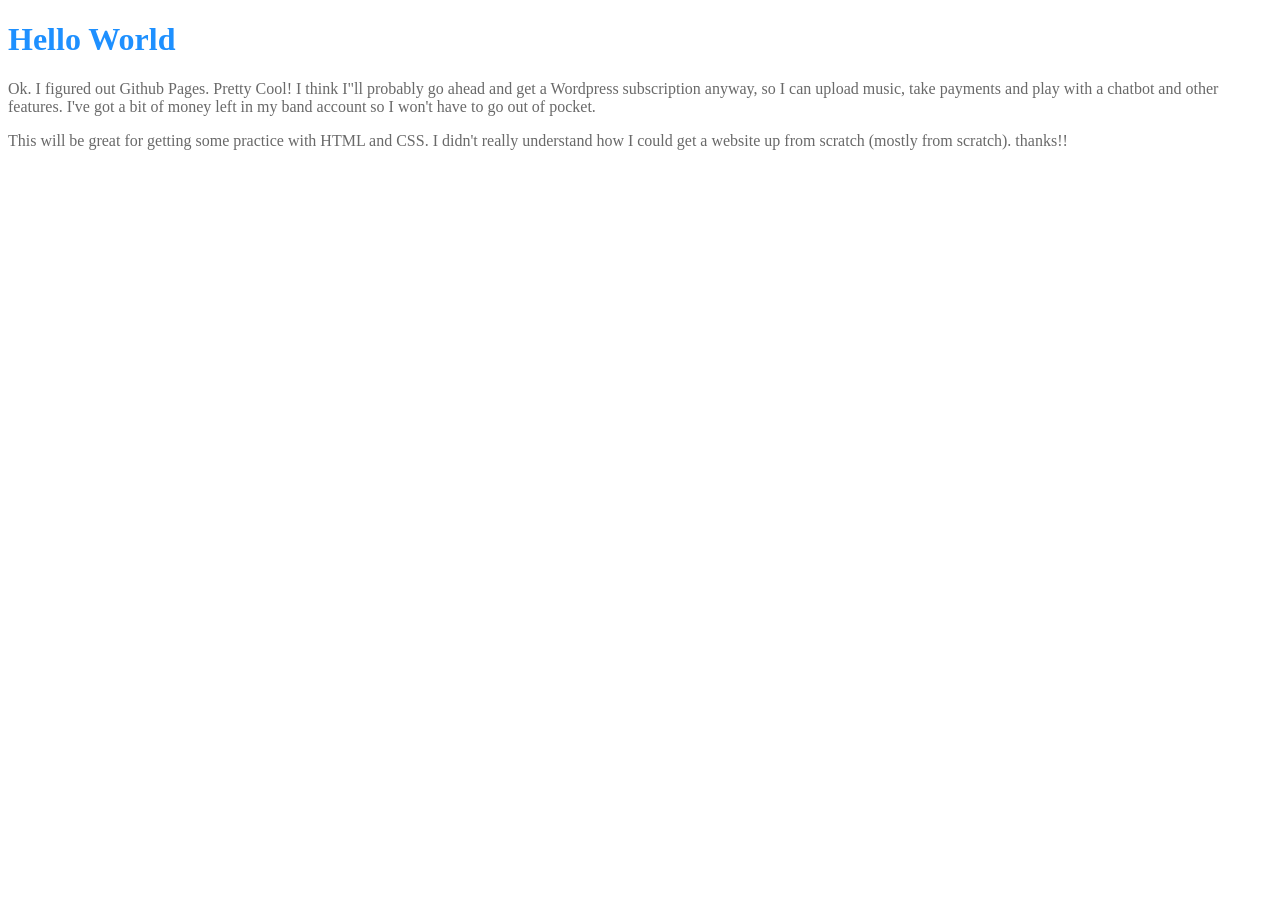
==== index.html @ 3930398c "renamed index" ====
<!DOCTYPE html>
<html>
<head><link rel="stylesheet" href="GitPagesTestCSS.css"></head>
<body>
<h1>Hello World</h1>
<p>Ok. I figured out Github Pages. Pretty Cool! I think I"ll probably go ahead and get a Wordpress subscription anyway, so I can upload music, take payments and play with a chatbot and other features. I've got a bit of money left in my band account so I won't have to go out of pocket.</p> 

<p>This will be great for getting some practice with HTML and <span>CSS</span>. I didn't really understand how I could get a website up from scratch (mostly from scratch).

thanks!!</p>
</body>
</html>
---- GitPagesTestCSS.css ----
h1 {
  color: dodgerblue;
}
p {
  color: dimgrey;
}


@keyframes example {
  from {background-color: red;}
  to {background-color: yellow;}
}

span {
  animation: example 2s linear 2s infinite alternate;
}
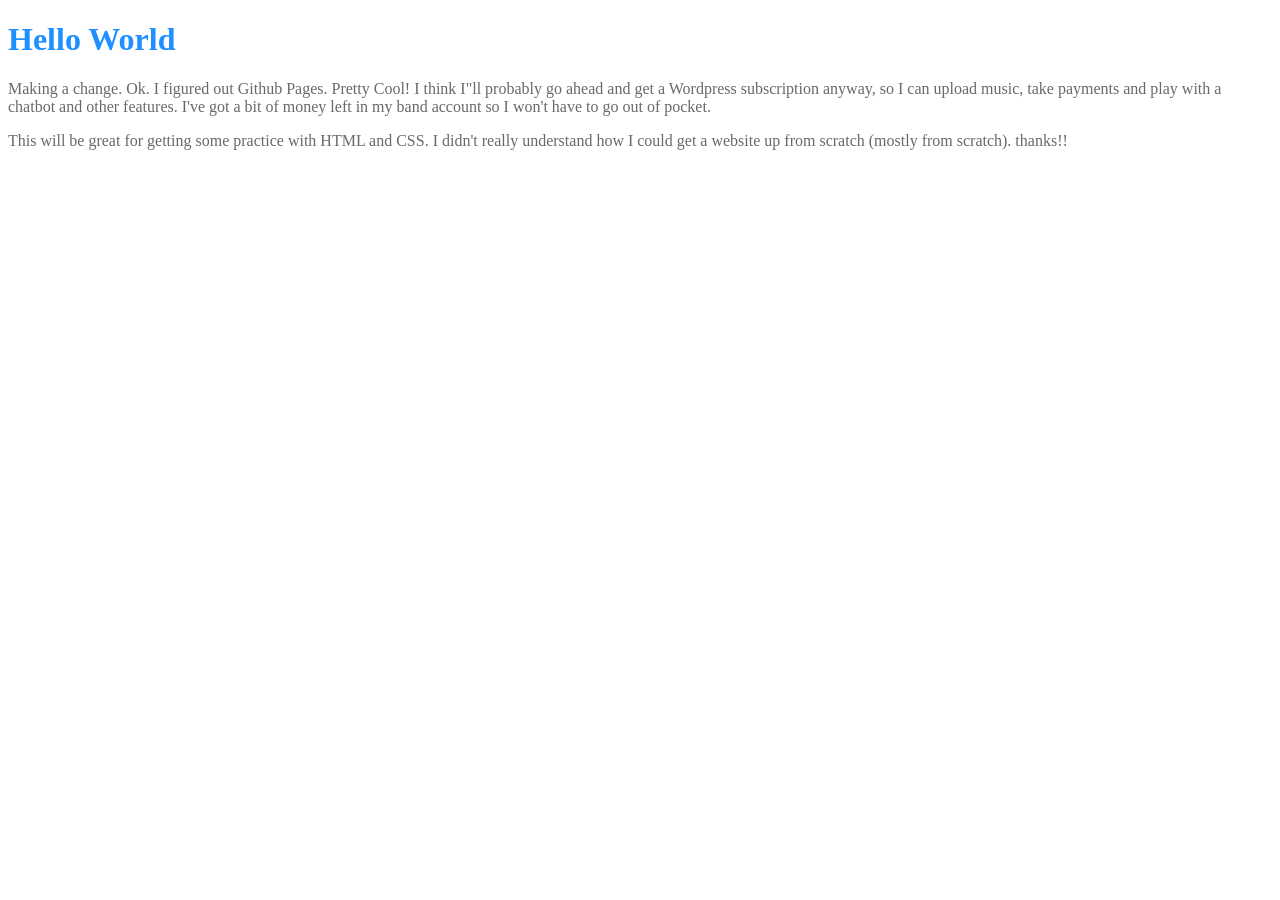
==== commit b1265836: "Update index.html" ====
--- a/index.html
+++ b/index.html
@@ -3,7 +3,7 @@
 <head><link rel="stylesheet" href="GitPagesTestCSS.css"></head>
 <body>
 <h1>Hello World</h1>
-<p>Ok. I figured out Github Pages. Pretty Cool! I think I"ll probably go ahead and get a Wordpress subscription anyway, so I can upload music, take payments and play with a chatbot and other features. I've got a bit of money left in my band account so I won't have to go out of pocket.</p> 
+<p>Making a change. Ok. I figured out Github Pages. Pretty Cool! I think I"ll probably go ahead and get a Wordpress subscription anyway, so I can upload music, take payments and play with a chatbot and other features. I've got a bit of money left in my band account so I won't have to go out of pocket.</p> 
 
 <p>This will be great for getting some practice with HTML and <span>CSS</span>. I didn't really understand how I could get a website up from scratch (mostly from scratch).
 
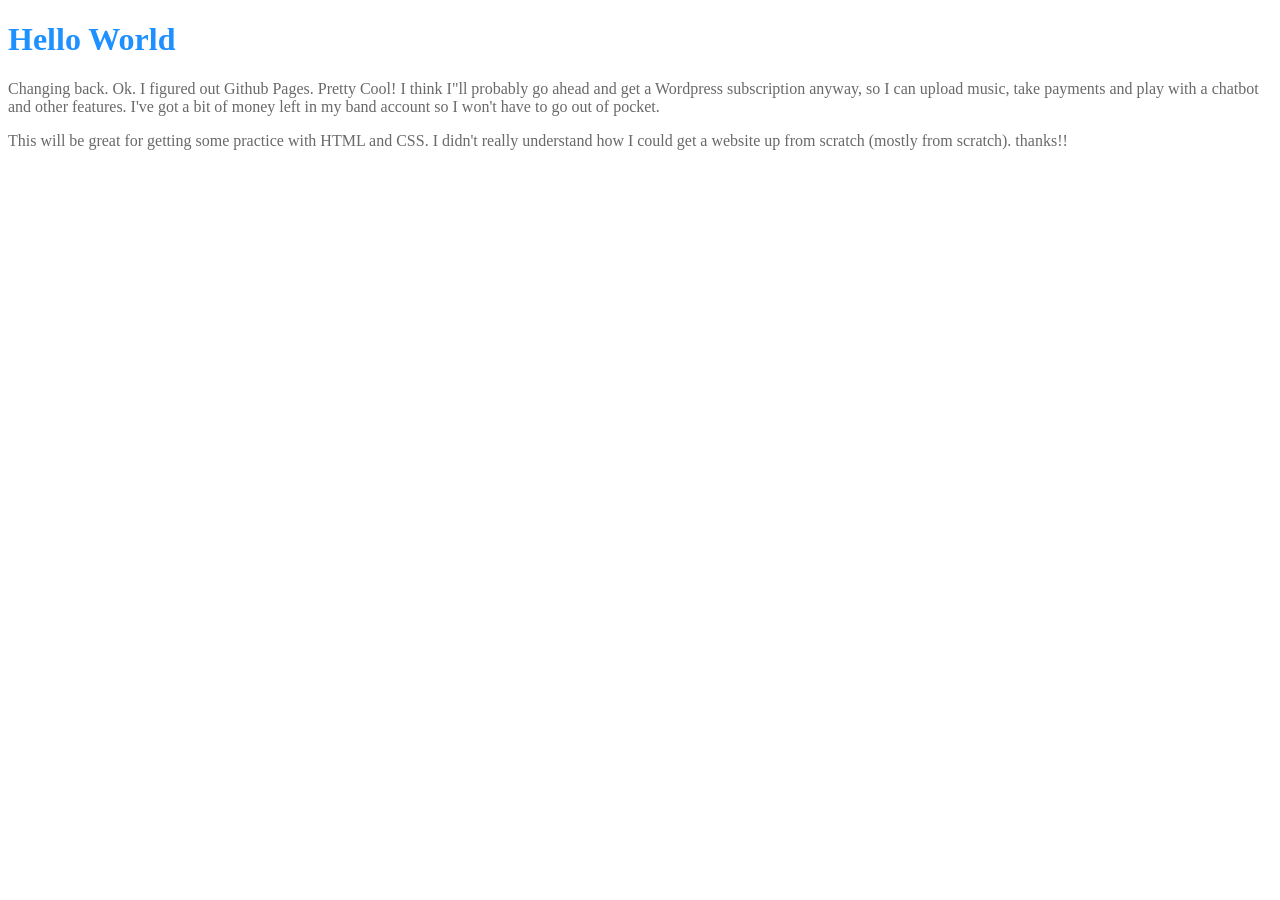
==== commit 1499d64e: "Update index.html" ====
--- a/index.html
+++ b/index.html
@@ -3,7 +3,7 @@
 <head><link rel="stylesheet" href="GitPagesTestCSS.css"></head>
 <body>
 <h1>Hello World</h1>
-<p>Making a change. Ok. I figured out Github Pages. Pretty Cool! I think I"ll probably go ahead and get a Wordpress subscription anyway, so I can upload music, take payments and play with a chatbot and other features. I've got a bit of money left in my band account so I won't have to go out of pocket.</p> 
+<p>Changing back. Ok. I figured out Github Pages. Pretty Cool! I think I"ll probably go ahead and get a Wordpress subscription anyway, so I can upload music, take payments and play with a chatbot and other features. I've got a bit of money left in my band account so I won't have to go out of pocket.</p> 
 
 <p>This will be great for getting some practice with HTML and <span>CSS</span>. I didn't really understand how I could get a website up from scratch (mostly from scratch).
 
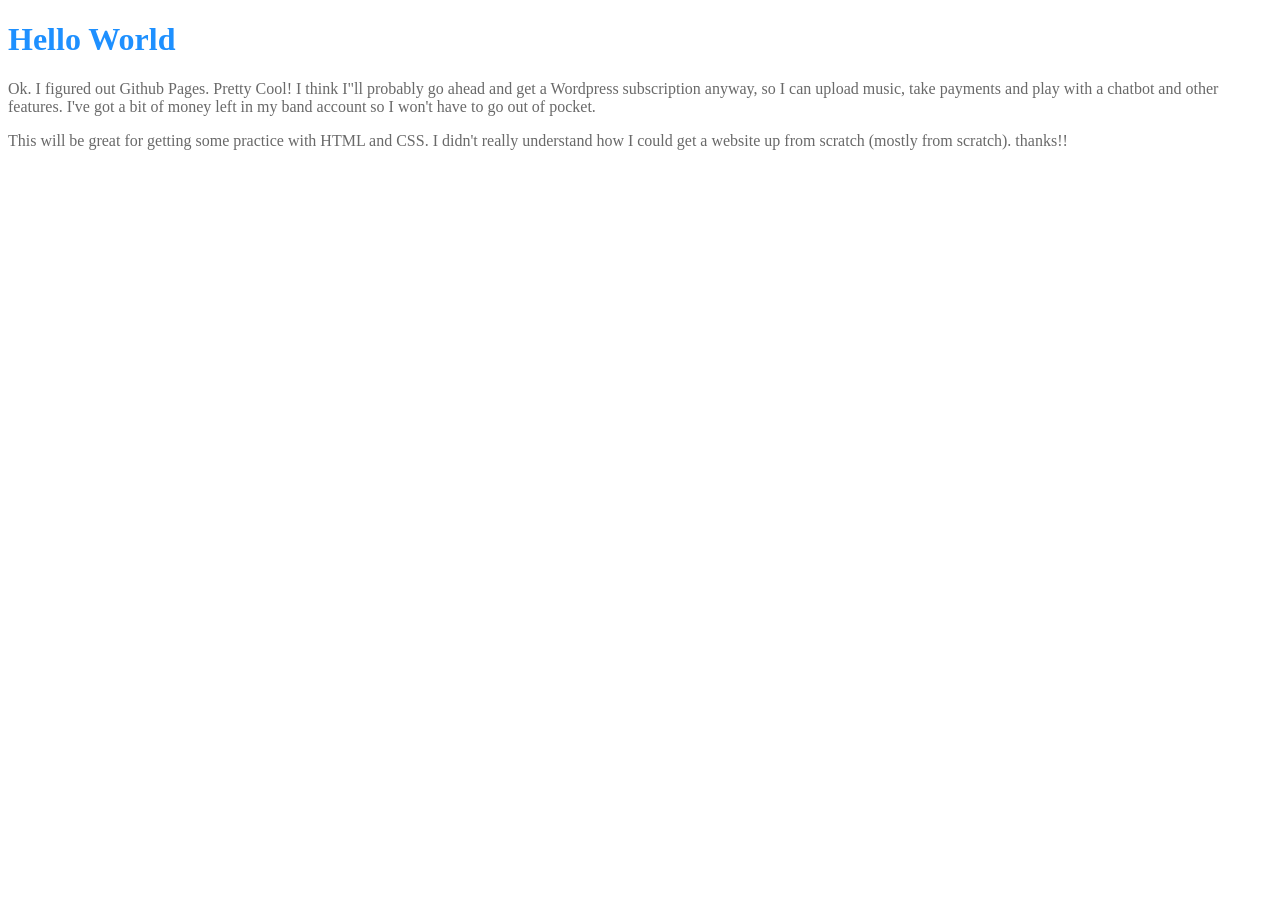
==== commit 6a2dad3c: "Update index.html" ====
--- a/index.html
+++ b/index.html
@@ -3,7 +3,7 @@
 <head><link rel="stylesheet" href="GitPagesTestCSS.css"></head>
 <body>
 <h1>Hello World</h1>
-<p>Changing back. Ok. I figured out Github Pages. Pretty Cool! I think I"ll probably go ahead and get a Wordpress subscription anyway, so I can upload music, take payments and play with a chatbot and other features. I've got a bit of money left in my band account so I won't have to go out of pocket.</p> 
+<p>Ok. I figured out Github Pages. Pretty Cool! I think I"ll probably go ahead and get a Wordpress subscription anyway, so I can upload music, take payments and play with a chatbot and other features. I've got a bit of money left in my band account so I won't have to go out of pocket.</p> 
 
 <p>This will be great for getting some practice with HTML and <span>CSS</span>. I didn't really understand how I could get a website up from scratch (mostly from scratch).
 
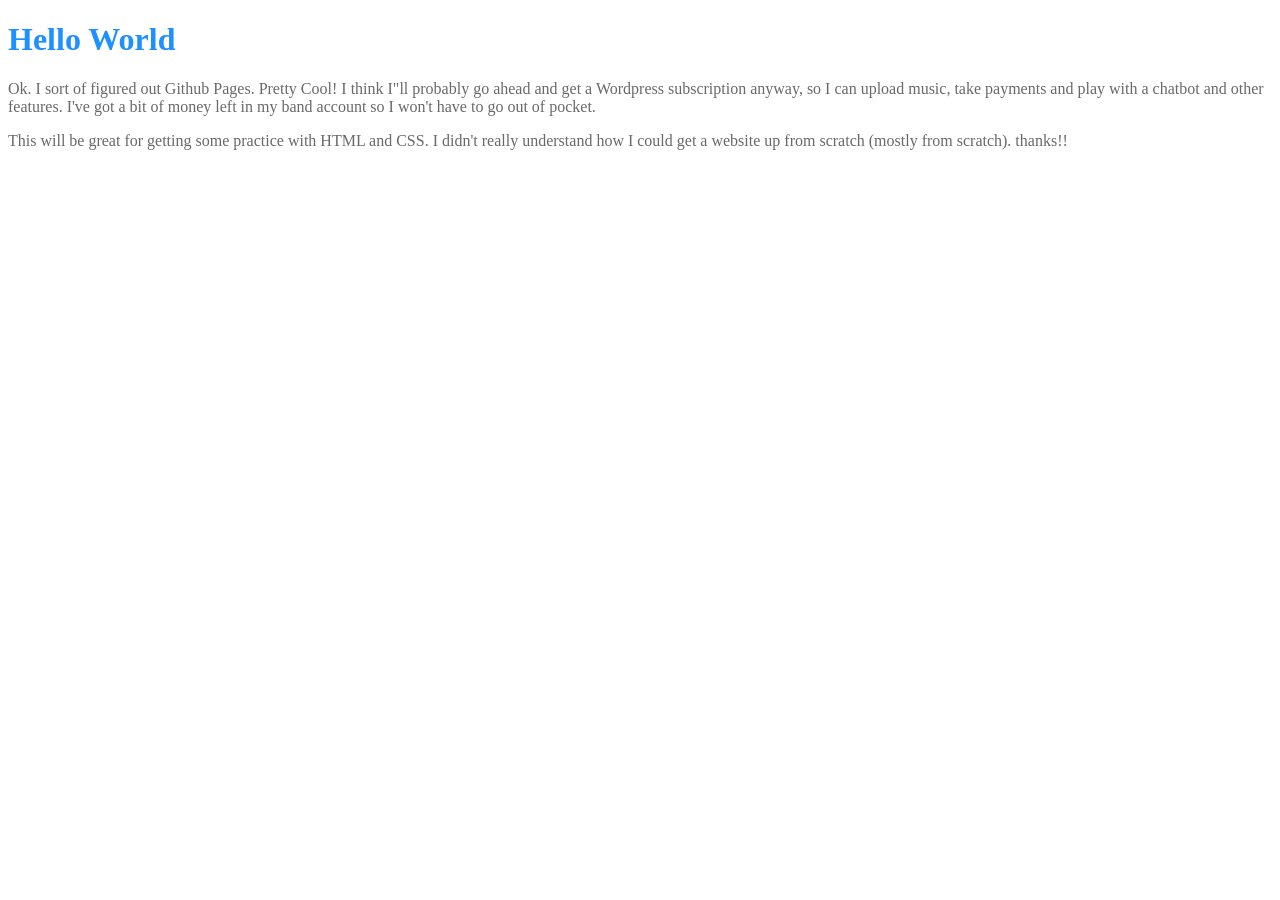
==== commit 979c0f46: "Update index.html" ====
--- a/index.html
+++ b/index.html
@@ -3,7 +3,7 @@
 <head><link rel="stylesheet" href="GitPagesTestCSS.css"></head>
 <body>
 <h1>Hello World</h1>
-<p>Ok. I figured out Github Pages. Pretty Cool! I think I"ll probably go ahead and get a Wordpress subscription anyway, so I can upload music, take payments and play with a chatbot and other features. I've got a bit of money left in my band account so I won't have to go out of pocket.</p> 
+<p>Ok. I sort of figured out Github Pages. Pretty Cool! I think I"ll probably go ahead and get a Wordpress subscription anyway, so I can upload music, take payments and play with a chatbot and other features. I've got a bit of money left in my band account so I won't have to go out of pocket.</p> 
 
 <p>This will be great for getting some practice with HTML and <span>CSS</span>. I didn't really understand how I could get a website up from scratch (mostly from scratch).
 
